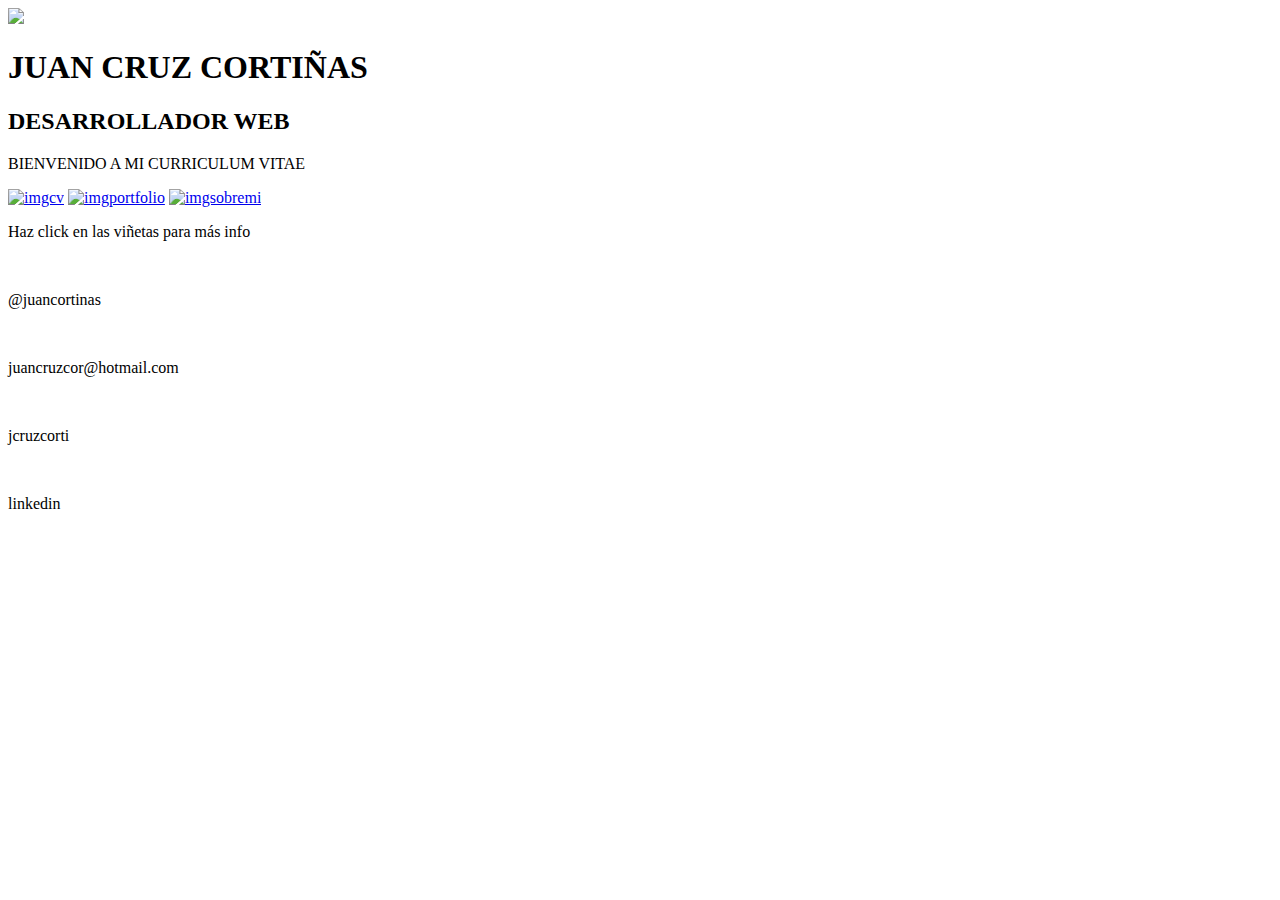
==== index.html @ 2bb7e67a "Nuevos cambios realizados en la interfaz" ====
<!DOCTYPE html>
<html lang="es">
<!-- Inicio del head -->
<head>
    <meta charset="UTF-8">
    <meta http-equiv="X-UA-Compatible" content="IE=edge">
    <meta name="viewport" content="width=device-width, initial-scale=1.0">
    <title>CV Juan Cruz Cortiñas</title>
    <meta name="description" content="Curriculum vitae de Juan Cruz Cortiñas">
    <meta name="keywords" content="cv,curriculum,vitae,trabajo,oferta,laboral,programación,desarrollo,web">
    <enlace rel="preconectar" href="https://fonts.googleapis.com">
    <enlace rel="preconectar" href="https://fonts.gstatic.com" crossorigin>
    <enlace href="https: //fonts.googleapis.com/css2? familia = Arvo &family= Shippori+Antique & display=swap" rel="stylesheet">       
    <link rel="stylesheet" href="css/style.css">
    <title>Cv Cortiñas</title>
</head>
<!-- Fin del head -->

<!-- Inicio del body -->
<body class="body">

    <!-- Inicio del div grilla -->
    <div id="grilla">

        <!-- Inicio del header -->
        <header class="header">

            <!-- Inicio de div -->
            <div class="header__divheader">

                <img src="img/fotocv.jfif" class="header__divheader--imgfoto">
                <h1 class="header__divheader--nombre">JUAN CRUZ CORTIÑAS</h1>
                <h2 class="header__divheader--profesión">DESARROLLADOR WEB</h2>

            </div>

        </header>
        <!-- Fin del header -->

        <!-- Inicio del section -->
        <section class="section">

            <!-- Inicio del article -->
            <article class="article">

                <p class="article__bienvenida">BIENVENIDO A MI CURRICULUM VITAE</p>

                <!-- Inicio de div -->
                <div class="article__img">
                    
                    <a href="cv.html" target="_blank"><img src="img/imgcv.png" alt="imgcv" class="article__img--article" ></a>
                    <a href="portfolio.html" target="_blank"><img src="img/imgportfolio.png" alt="imgportfolio" class="article__img--article"></a>
                    <a href="sobremi.html" target="_blank"><img src="img/imgsobremi.png" alt="imgsobremi" class="article__img--article"></a>
                   
                </div>

                <!-- Inicio de div -->
                <div class="article__info">

                    <p class="article__info--p"> Haz click en las viñetas para más info </p>

                </div>
                

            </article>

            

        </section>
        <!-- Fin del section -->

        <!-- Inicio del footer -->
        <footer class="footer">

            <!-- Inicio de div -->
            <div class="divfooter">
                
                <!-- Inicio de div -->
                <div class="divfooter1">
                        <a href="https://www.instagram.com/juancortinas/?hl=es-la" target="_blank">
                            <img src="img/instagram.png" alt="" class="divfooter__fotos--footer">
                        </a>
                        <p class="divfooter__texto--footer"> @juancortinas </p>
                </div>

                <!-- Inicio de div -->
                <div class="divfooter1">
                        <a href="https://outlook.live.com/mail/0/" target="_blank">
                            <img src="img/mail.png" alt="" class="divfooter__fotos--footer">
                        </a>
                        <p class="divfooter__texto--footer"> juancruzcor@hotmail.com </p>
                </div>

                <!-- Inicio de div -->
                <div class="divfooter1">
                    <a href="https://github.com/Jcruzcorti" target="_blank">
                        <img src="img/github.png" alt="" class="divfooter__fotos--footer">
                    </a>
                    <p class="divfooter__texto--footer"> jcruzcorti </p>

                <!-- Inicio de div -->
                <div class="divfooter1">
                    <a href="" target="_blank">
                        <img src="img/linkedin.png" alt="" class="divfooter__fotos--footer">
                    </a>
                    <p class="divfooter__texto--footer"> linkedin </p>
            </div>    
            </div>

            </div>

        </footer>
        <!-- Fin del footer -->

    </div>

</body>
<!-- Fin del body -->
</html>
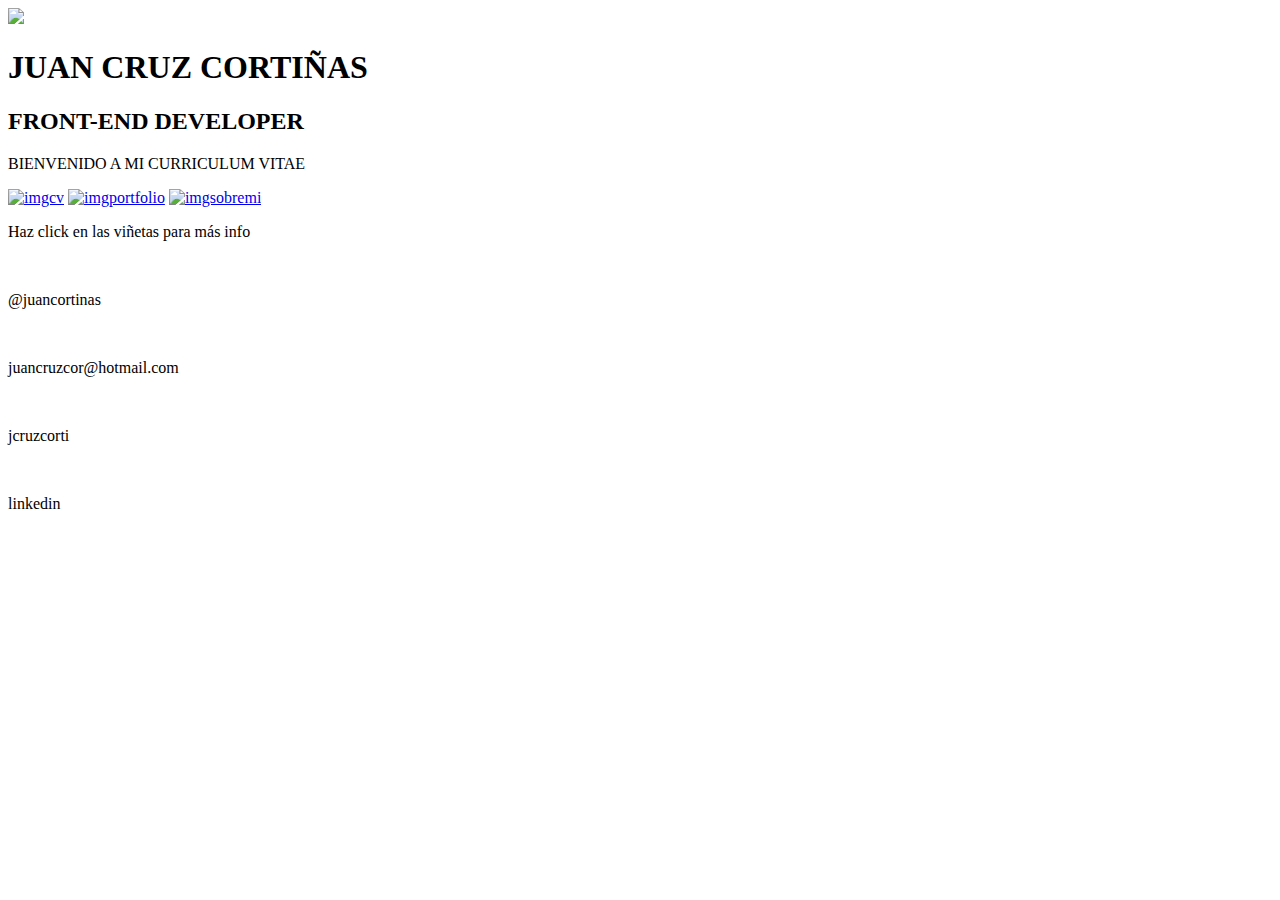
==== commit 4a6773be: "Actualización de cv" ====
--- a/index.html
+++ b/index.html
@@ -30,7 +30,7 @@
 
                 <img src="img/fotocv.jfif" class="header__divheader--imgfoto">
                 <h1 class="header__divheader--nombre">JUAN CRUZ CORTIÑAS</h1>
-                <h2 class="header__divheader--profesión">DESARROLLADOR WEB</h2>
+                <h2 class="header__divheader--profesión">FRONT-END DEVELOPER</h2>
 
             </div>
 
@@ -48,9 +48,9 @@
                 <!-- Inicio de div -->
                 <div class="article__img">
                     
-                    <a href="cv.html" target="_blank"><img src="img/imgcv.png" alt="imgcv" class="article__img--article" ></a>
-                    <a href="portfolio.html" target="_blank"><img src="img/imgportfolio.png" alt="imgportfolio" class="article__img--article"></a>
-                    <a href="sobremi.html" target="_blank"><img src="img/imgsobremi.png" alt="imgsobremi" class="article__img--article"></a>
+                    <a href="cv.html"><img src="img/imgcv.png" alt="imgcv" class="article__img--article" ></a>
+                    <a href="portfolio.html"><img src="img/imgportfolio.png" alt="imgportfolio" class="article__img--article"></a>
+                    <a href="sobremi.html"><img src="img/imgsobremi.png" alt="imgsobremi" class="article__img--article"></a>
                    
                 </div>
 
@@ -100,7 +100,7 @@
 
                 <!-- Inicio de div -->
                 <div class="divfooter1">
-                    <a href="" target="_blank">
+                    <a href="https://www.linkedin.com/in/juan-cruz-corti%C3%B1as/" target="_blank">
                         <img src="img/linkedin.png" alt="" class="divfooter__fotos--footer">
                     </a>
                     <p class="divfooter__texto--footer"> linkedin </p>
